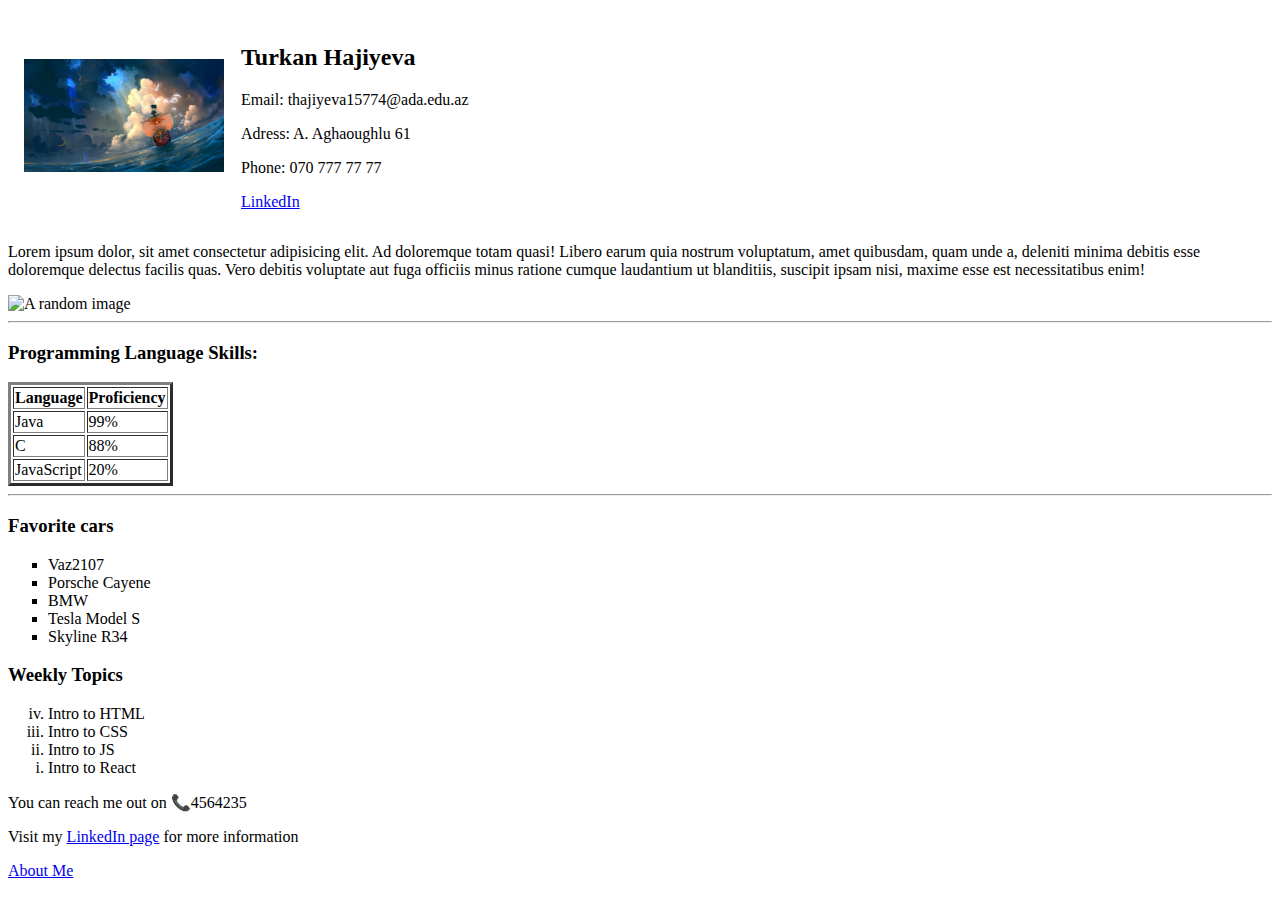
==== index.html @ 4daac89f "IDK" ====
<!DOCTYPE html>
<html>
    
    <head> 
        <title> My First Lovely Page </title>
        <meta charset="UTF-8"> 
        <meta name="description" content="First page about HTML">
        <link rel="icon" type="image/x-icon" href="./icons/favicon.ico">
    </head>

    <body>
<table cellspacing="15">
    <tr>
        <td>
            <img src="./images/profile.png.jpg" alt="My Profile Picture" width="200">
        </td>
        <td>
        <h2>Turkan Hajiyeva</h2>
        <p>Email: thajiyeva15774@ada.edu.az </p>
        <p>Adress: A. Aghaoughlu 61</p>
        <p>Phone: 070 777 77 77 </p>
        <a href="https://az.linkedin.com/in/turkan-hajiyeva-6b5b5021a" target="_blank">LinkedIn</a>
    </td>
    </tr>
</table>
    <p>Lorem ipsum dolor, sit amet consectetur adipisicing elit. Ad doloremque totam quasi! Libero earum quia nostrum voluptatum, amet quibusdam, quam unde a, deleniti minima debitis esse doloremque delectus facilis quas. Vero debitis voluptate aut fuga officiis minus ratione cumque laudantium ut blanditiis, suscipit ipsam nisi, maxime esse est necessitatibus enim!</p>
    <img src="https://picsum.photos/200" alt="A random image" width="100" > 

    <hr/>
    <h3>Programming Language Skills:</h3>
        <table border="3">
            <tr>
                <th>Language </th>
                <th>Proficiency</th>
            </tr>
            <tr>
                <td>Java</td>
                <td>99%</td>
            </tr>
            <tr>
                <td>C</td>
                <td>88%</td>
            </tr>
            <tr>
                <td>JavaScript</td>
                <td>20%</td>
            </tr>
        </table>
    <hr/>
    
    <h3>Favorite cars</h3>
    <ul type="square" >
        <li>Vaz2107</li>
        <li>Porsche Cayene</li>
        <li>BMW</li>
        <li>Tesla Model S</li>
        <li> Skyline R34</li>
    </ul>

    <h3>Weekly Topics</h3>
    <ol type="i"  reversed>
        <li>Intro to HTML</li>
        <li>Intro to CSS</li>
        <li>Intro to JS</li>
        <li>Intro to React</li>
</ol>

<p> You can reach me out on 📞4564235 </p>
<p> Visit my <a href="https://az.linkedin.com/in/turkan-hajiyeva-6b5b5021a" target="_blank">LinkedIn page</a> for more information</p>
<a href="./public/about.html">About Me</a>
</body>
</html>
<!-- w3school list ordered  
2 to the power of 16 unicode characters 
td - table data 
th - table header -->
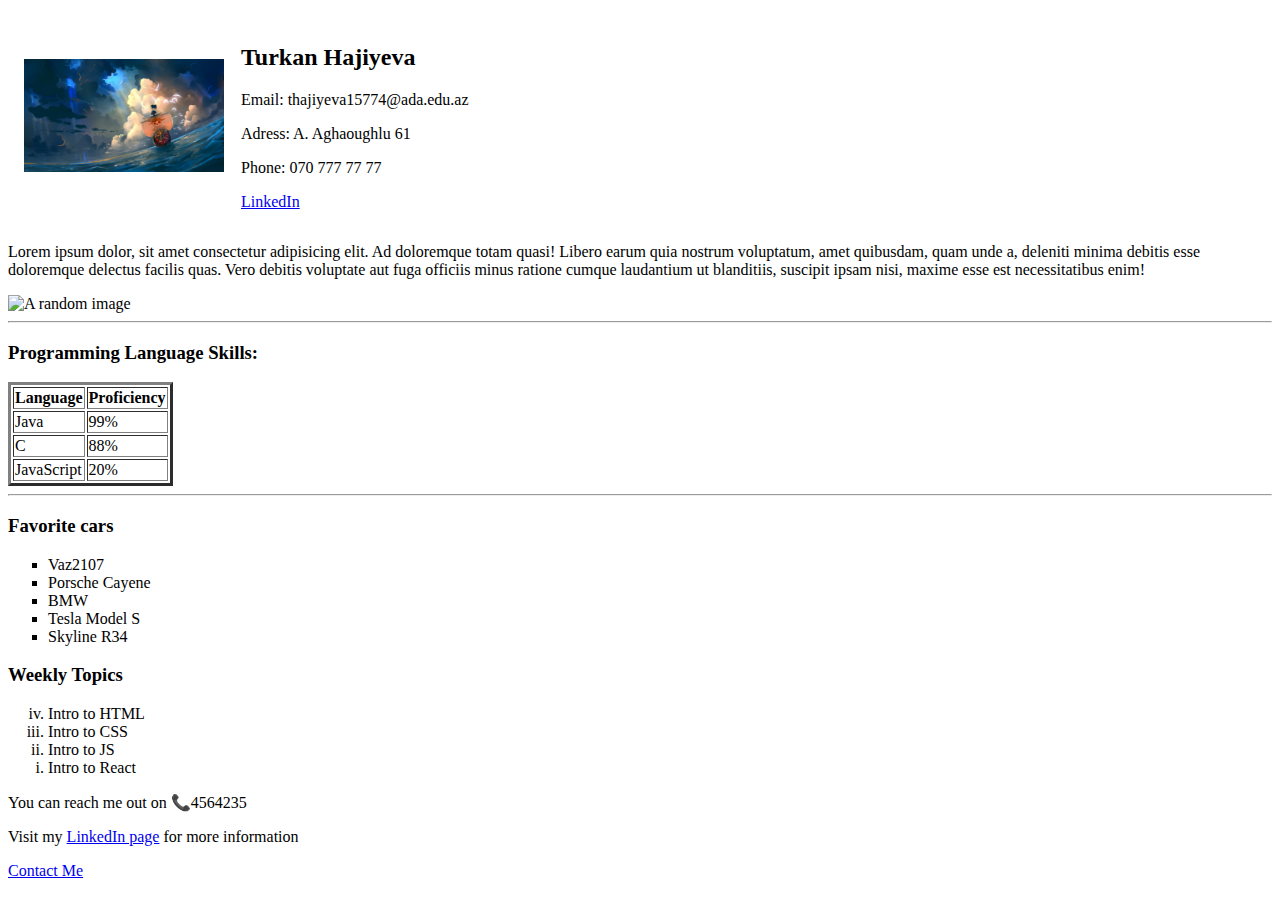
==== commit b6385458: "text" ====
--- a/index.html
+++ b/index.html
@@ -67,7 +67,9 @@
 
 <p> You can reach me out on 📞4564235 </p>
 <p> Visit my <a href="https://az.linkedin.com/in/turkan-hajiyeva-6b5b5021a" target="_blank">LinkedIn page</a> for more information</p>
-<a href="./public/about.html">About Me</a>
+<a href="./public/contact.html" target="_parent">Contact Me</a>
+
+
 </body>
 </html>
 <!-- w3school list ordered  
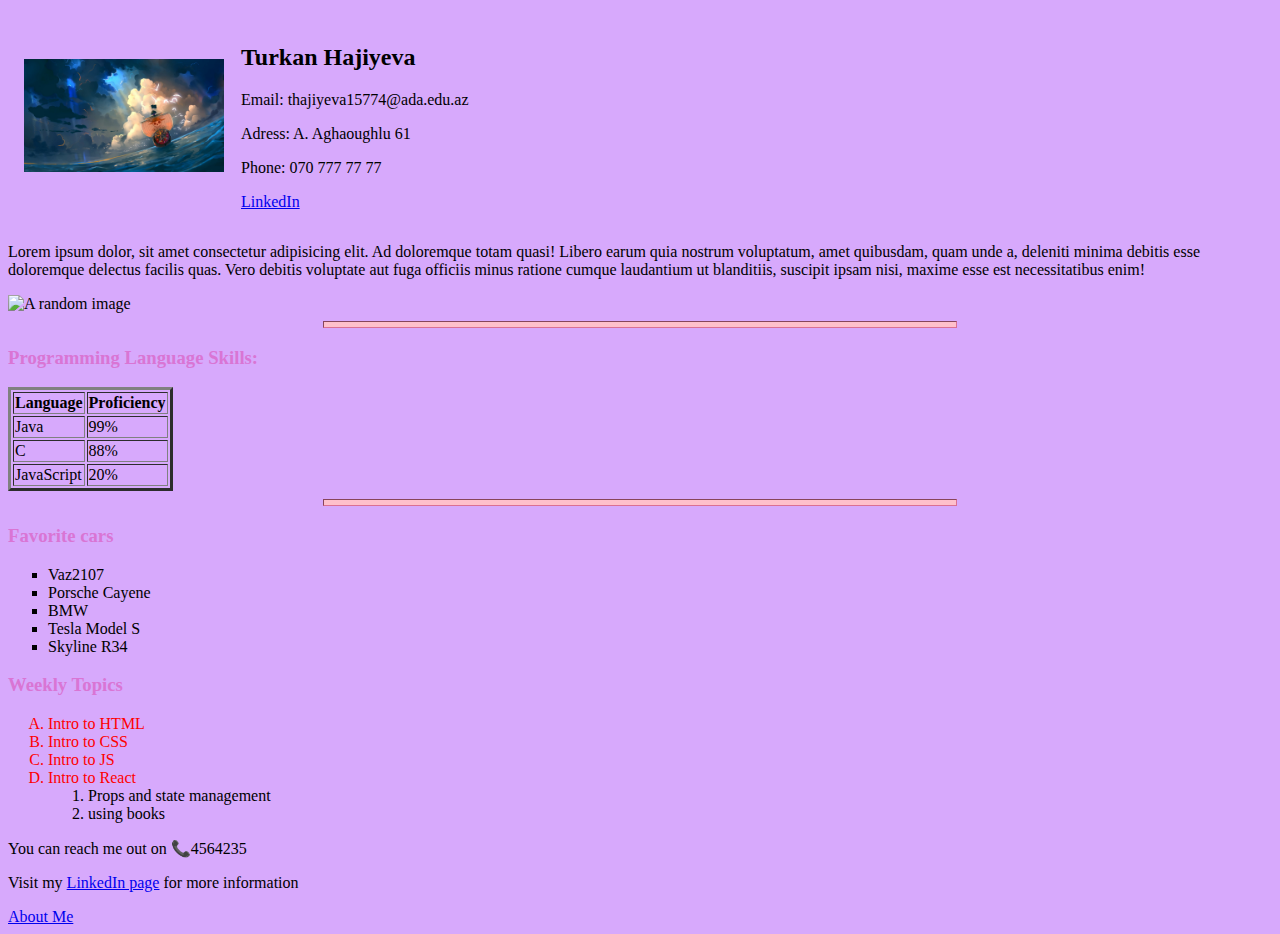
==== commit 792204b5: "CSS Applied" ====
--- a/index.html
+++ b/index.html
@@ -6,6 +6,8 @@
         <meta charset="UTF-8"> 
         <meta name="description" content="First page about HTML">
         <link rel="icon" type="image/x-icon" href="./icons/favicon.ico">
+        <link rel="stylesheet" href="./css/style.css">
+
     </head>
 
     <body>
@@ -27,7 +29,8 @@
     <img src="https://picsum.photos/200" alt="A random image" width="100" > 
 
     <hr/>
-    <h3>Programming Language Skills:</h3>
+
+    <h3 id="title1">Programming Language Skills:</h3>
         <table border="3">
             <tr>
                 <th>Language </th>
@@ -46,9 +49,11 @@
                 <td>20%</td>
             </tr>
         </table>
+    
     <hr/>
+
     
-    <h3>Favorite cars</h3>
+    <h3 id="title1">Favorite cars</h3>
     <ul type="square" >
         <li>Vaz2107</li>
         <li>Porsche Cayene</li>
@@ -58,16 +63,21 @@
     </ul>
 
     <h3>Weekly Topics</h3>
-    <ol type="i"  reversed>
+    <ol class="topics">
         <li>Intro to HTML</li>
         <li>Intro to CSS</li>
         <li>Intro to JS</li>
         <li>Intro to React</li>
+
+        <ol >
+            <li>Props and state management</li>
+            <li>using books</li>
+        </ol>
 </ol>
 
 <p> You can reach me out on 📞4564235 </p>
 <p> Visit my <a href="https://az.linkedin.com/in/turkan-hajiyeva-6b5b5021a" target="_blank">LinkedIn page</a> for more information</p>
-<a href="./public/contact.html" target="_parent">Contact Me</a>
+<a href="./public/about.html" target="_top">About Me</a>
 
 
 </body>
--- a/css/style.css
+++ b/css/style.css
@@ -0,0 +1,24 @@
+
+body{
+    background-color: #d7a9fc;
+}
+
+hr {
+    width: 50%;
+    height: 5px;
+    background-color: pink;
+    border-color: palevioletred;
+}
+
+h3 {
+    color:rgb(217, 117, 212);
+}
+s
+#title1 {
+    color: purple;
+}
+
+ol.topics>li {
+    list-style-type: upper-alpha;
+    color: red
+}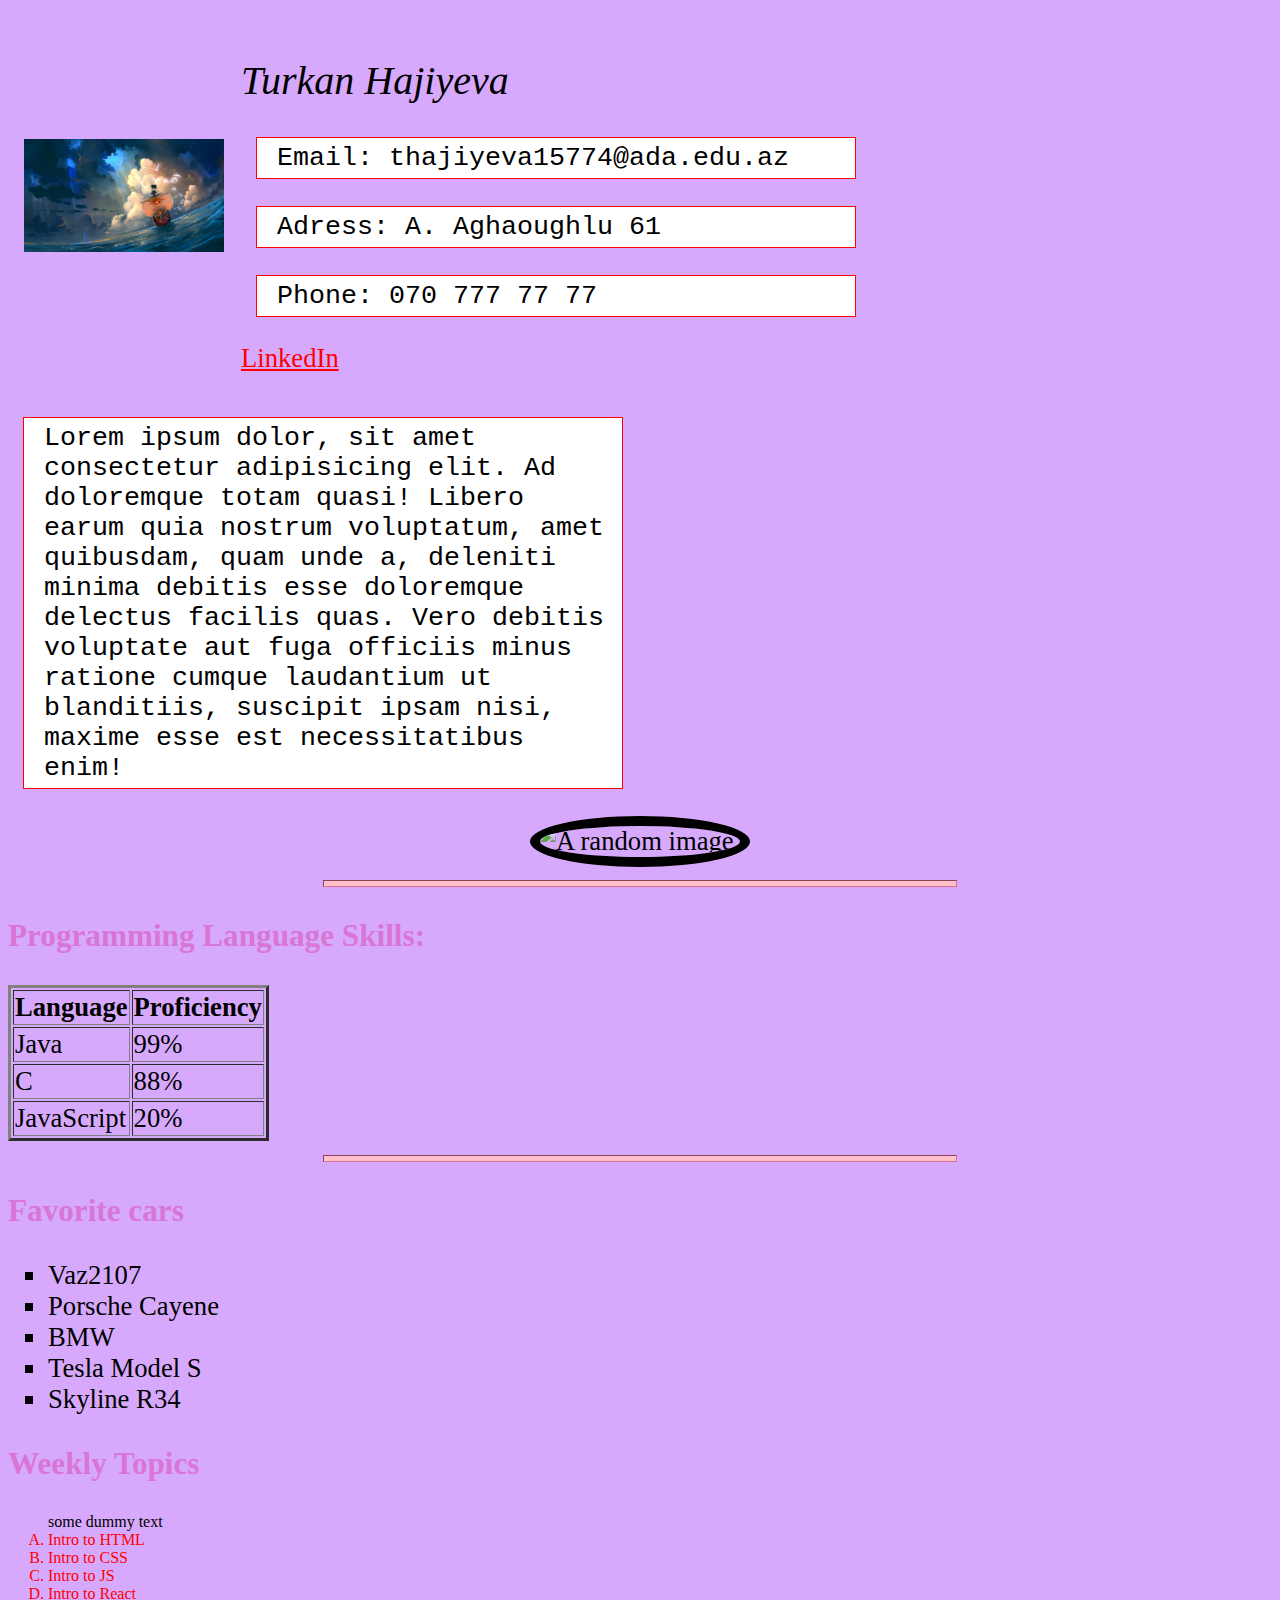
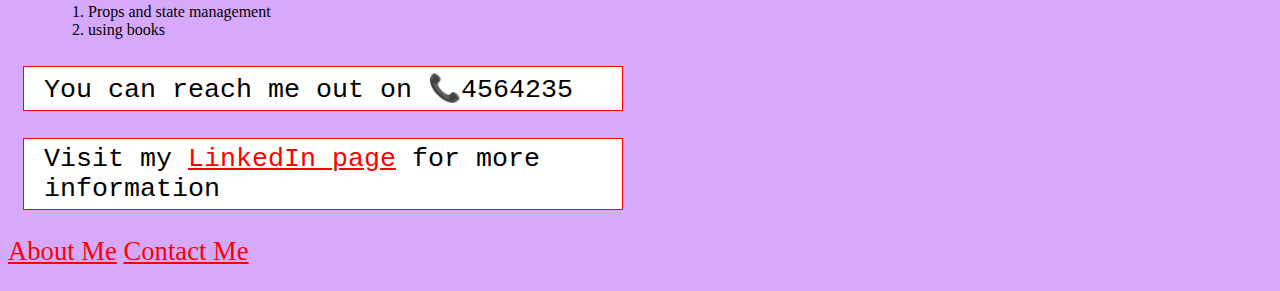
==== commit e391e70b: "Updates" ====
--- a/index.html
+++ b/index.html
@@ -1,88 +1,90 @@
-<!DOCTYPE html>
-<html>
-    
-    <head> 
-        <title> My First Lovely Page </title>
-        <meta charset="UTF-8"> 
-        <meta name="description" content="First page about HTML">
-        <link rel="icon" type="image/x-icon" href="./icons/favicon.ico">
-        <link rel="stylesheet" href="./css/style.css">
-
-    </head>
-
-    <body>
-<table cellspacing="15">
-    <tr>
-        <td>
-            <img src="./images/profile.png.jpg" alt="My Profile Picture" width="200">
-        </td>
-        <td>
-        <h2>Turkan Hajiyeva</h2>
-        <p>Email: thajiyeva15774@ada.edu.az </p>
-        <p>Adress: A. Aghaoughlu 61</p>
-        <p>Phone: 070 777 77 77 </p>
-        <a href="https://az.linkedin.com/in/turkan-hajiyeva-6b5b5021a" target="_blank">LinkedIn</a>
-    </td>
-    </tr>
-</table>
-    <p>Lorem ipsum dolor, sit amet consectetur adipisicing elit. Ad doloremque totam quasi! Libero earum quia nostrum voluptatum, amet quibusdam, quam unde a, deleniti minima debitis esse doloremque delectus facilis quas. Vero debitis voluptate aut fuga officiis minus ratione cumque laudantium ut blanditiis, suscipit ipsam nisi, maxime esse est necessitatibus enim!</p>
-    <img src="https://picsum.photos/200" alt="A random image" width="100" > 
-
-    <hr/>
-
-    <h3 id="title1">Programming Language Skills:</h3>
-        <table border="3">
-            <tr>
-                <th>Language </th>
-                <th>Proficiency</th>
-            </tr>
-            <tr>
-                <td>Java</td>
-                <td>99%</td>
-            </tr>
-            <tr>
-                <td>C</td>
-                <td>88%</td>
-            </tr>
-            <tr>
-                <td>JavaScript</td>
-                <td>20%</td>
-            </tr>
-        </table>
-    
-    <hr/>
-
-    
-    <h3 id="title1">Favorite cars</h3>
-    <ul type="square" >
-        <li>Vaz2107</li>
-        <li>Porsche Cayene</li>
-        <li>BMW</li>
-        <li>Tesla Model S</li>
-        <li> Skyline R34</li>
-    </ul>
-
-    <h3>Weekly Topics</h3>
-    <ol class="topics">
-        <li>Intro to HTML</li>
-        <li>Intro to CSS</li>
-        <li>Intro to JS</li>
-        <li>Intro to React</li>
-
-        <ol >
-            <li>Props and state management</li>
-            <li>using books</li>
-        </ol>
-</ol>
-
-<p> You can reach me out on 📞4564235 </p>
-<p> Visit my <a href="https://az.linkedin.com/in/turkan-hajiyeva-6b5b5021a" target="_blank">LinkedIn page</a> for more information</p>
-<a href="./public/about.html" target="_top">About Me</a>
-
-
-</body>
-</html>
-<!-- w3school list ordered  
-2 to the power of 16 unicode characters 
-td - table data 
+<!DOCTYPE html>
+<html>
+    
+    <head> 
+        <title> My First Lovely Page </title>
+        <meta charset="UTF-8"> 
+        <meta name="description" content="First page about HTML">
+        <link rel="icon" type="image/x-icon" href="./icons/favicon.ico">
+        <link rel="stylesheet" href="./css/style.css">
+
+    </head>
+
+    <body>
+<table cellspacing="15">
+    <tr>
+        <td>
+            <img src="./images/profile.png.jpg" alt="My Profile Picture" width="200">
+        </td>
+        <td>
+        <h2>Turkan Hajiyeva</h2>
+        <p>Email: thajiyeva15774@ada.edu.az </p>
+        <p>Adress: A. Aghaoughlu 61</p>
+        <p>Phone: 070 777 77 77 </p>
+        <a href="https://az.linkedin.com/in/turkan-hajiyeva-6b5b5021a" target="_blank">LinkedIn</a>
+    </td>
+    </tr>
+</table>
+    <p>Lorem ipsum dolor, sit amet consectetur adipisicing elit. Ad doloremque totam quasi! Libero earum quia nostrum voluptatum, amet quibusdam, quam unde a, deleniti minima debitis esse doloremque delectus facilis quas. Vero debitis voluptate aut fuga officiis minus ratione cumque laudantium ut blanditiis, suscipit ipsam nisi, maxime esse est necessitatibus enim!</p>
+    <img class="rand-img" src="https://picsum.photos/200" alt="A random image" width="100" > 
+
+    <hr/>
+
+    <h3 id="title1">Programming Language Skills:</h3>
+        <table border="3">
+            <tr>
+                <th>Language </th>
+                <th>Proficiency</th>
+            </tr>
+            <tr>
+                <td>Java</td>
+                <td>99%</td>
+            </tr>
+            <tr>
+                <td>C</td>
+                <td>88%</td>
+            </tr>
+            <tr>
+                <td>JavaScript</td>
+                <td>20%</td>
+            </tr>
+        </table>
+    
+    <hr/>
+
+    
+    <h3 id="title1">Favorite cars</h3>
+    <ul type="square" >
+        <li>Vaz2107</li>
+        <li>Porsche Cayene</li>
+        <li>BMW</li>
+        <li>Tesla Model S</li>
+        <li> Skyline R34</li>
+    </ul>
+
+    <h3>Weekly Topics</h3>
+    <ol class="topics">
+        some dummy text
+        <li>Intro to HTML</li>
+        <li>Intro to CSS</li>
+        <li>Intro to JS</li>
+        <li>Intro to React</li>
+
+        <ol >
+            <li>Props and state management</li>
+            <li>using books</li>
+        </ol>
+</ol>
+
+<p> You can reach me out on 📞4564235 </p>
+<p> Visit my <a href="https://az.linkedin.com/in/turkan-hajiyeva-6b5b5021a" target="_blank">LinkedIn page</a> for more information</p>
+<a href="./public/about.html" target="_top">About Me</a>
+<a href="./public/contact.html" target="_top">Contact Me</a>
+
+
+</body>
+</html>
+<!-- w3school list ordered  
+2 to the power of 16 unicode characters 
+td - table data 
 th - table header -->--- a/css/style.css
+++ b/css/style.css
@@ -1,24 +1,87 @@
-
-body{
-    background-color: #d7a9fc;
-}
-
-hr {
-    width: 50%;
-    height: 5px;
-    background-color: pink;
-    border-color: palevioletred;
-}
-
-h3 {
-    color:rgb(217, 117, 212);
-}
-s
-#title1 {
-    color: purple;
-}
-
-ol.topics>li {
-    list-style-type: upper-alpha;
-    color: red
+html {
+    font-size: 20pt;
+}
+body{
+    background-color: #d7a9fc;
+    /* font-size: 16pt;  */
+}
+
+hr {
+    width: 50%;
+    height: 5px;
+    background-color: pink;
+    border-color: palevioletred;
+}
+
+h3 {
+    color:rgb(217, 117, 212);
+}
+s
+#title1 {
+    color: purple;
+}
+
+ol {
+    font-size: 16px;
+}
+
+ol.topics>li {
+    list-style-type: upper-alpha;
+    color: red;
+}
+
+ol li {
+    font-size: 1 px;
+}
+
+a {
+    color: red;
+}
+
+a:visited {
+    color: blue;
+}
+
+a:hover {
+    color: brown;
+}
+
+a:active {
+    color: white;
+}
+
+p {
+    font-family: monospace;
+    border: 1px solid red;
+    width: 600px;
+    padding: 5px 10px 5px 20px;
+    background-color: white;
+    margin-left: 15px;
+    margin-right: 15px;
+    box-sizing: border-box;
+    /* padding-top: 10px;
+    padding-bottom: 10px;
+    padding-left: 20px; */
+    /* top right bottom left */
+}
+
+table h2 {
+    font-family: Cambria, Cochin, Georgia, Times, 'Times New Roman', serif;
+    font-weight: 40;
+    font-style: italic;
+    font-size: 10 ;
+}
+
+/* px pixel % percent pt point 
+   static
+   % em rem dynamic relative */
+
+img.rand-img {
+    border-radius: 50%;
+    width: 200px;
+    border-width: 10px;
+    border-style: solid;
+    display: block;
+    margin-left: auto;
+    margin-right: auto;
 }